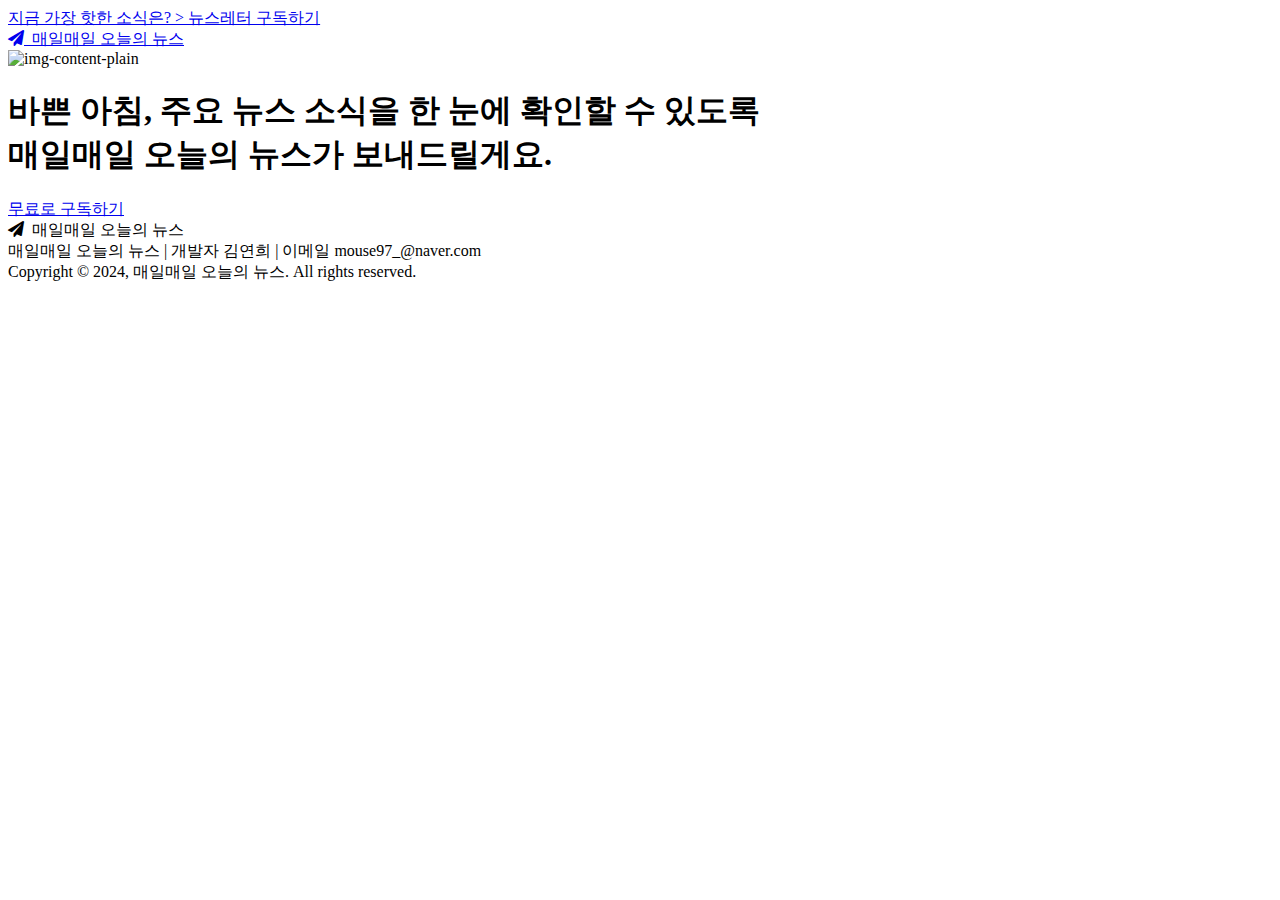
==== today-dailynews/src/main/resources/templates/index.html @ 4a93b4de "프로젝트 세팅 및 메인 페이지 프론트 작업" ====
<!DOCTYPE html>
<html xmlns:th="https://www.thymeleaf.org">
<head>
<meta charset="UTF-8">
<link rel="stylesheet" href="css/index.css" />
<link rel="stylesheet" href="css/util.css" />
<link rel="stylesheet" href="https://cdnjs.cloudflare.com/ajax/libs/font-awesome/5.8.2/css/all.min.css" />
<!-- Google Fonts -->
<link rel="preconnect" href="https://fonts.googleapis.com">
<link rel="preconnect" href="https://fonts.gstatic.com">
<link href="https://fonts.googleapis.com/css2?family=Noto+Sans+KR:wght@100..900&display=swap" rel="stylesheet">
<title>매일매일 오늘의 뉴스</title>
</head>
<body>
	<div class="highlight"><a href="/subscription"><span>지금 가장 핫한 소식은? > 뉴스레터 구독하기</span></a></div>
	<header>
		<div class="logo">
			<a href="/index">
				<i class="fas fa-solid fa-paper-plane"></i>&nbsp
				<span>매일매일 오늘의 뉴스</span>
			</a>
		</div>
	</header>
	
	<div class="contents">
		<div class="content1">
			<img src="/images/content.png" alt="img-content-plain" />
			<h1>바쁜 아침, 주요 뉴스 소식을 한 눈에 확인할 수 있도록<br>
				매일매일 오늘의 뉴스가 보내드릴게요.
			</h1>
			<a href="/subscription">무료로 구독하기</a>
		</div>
		<div class="content2">
		</div>
	</div>
	<footer>
		<div class="footer-1">
		<div class="footer1-title">
			<i class="fas fa-solid fa-paper-plane"></i>&nbsp
			<span>매일매일 오늘의 뉴스</span>
		</div>
			<span class="txt_notice">매일매일 오늘의 뉴스 | 개발자 김연희 | 이메일 mouse97_@naver.com</span><br>
			<span class="txt_notice">Copyright © 2024, 매일매일 오늘의 뉴스. All rights reserved.</span>
			<span></span>
		</div>
		<div class="footer-2">
		
		</div>
	</footer>
</body>
</html>
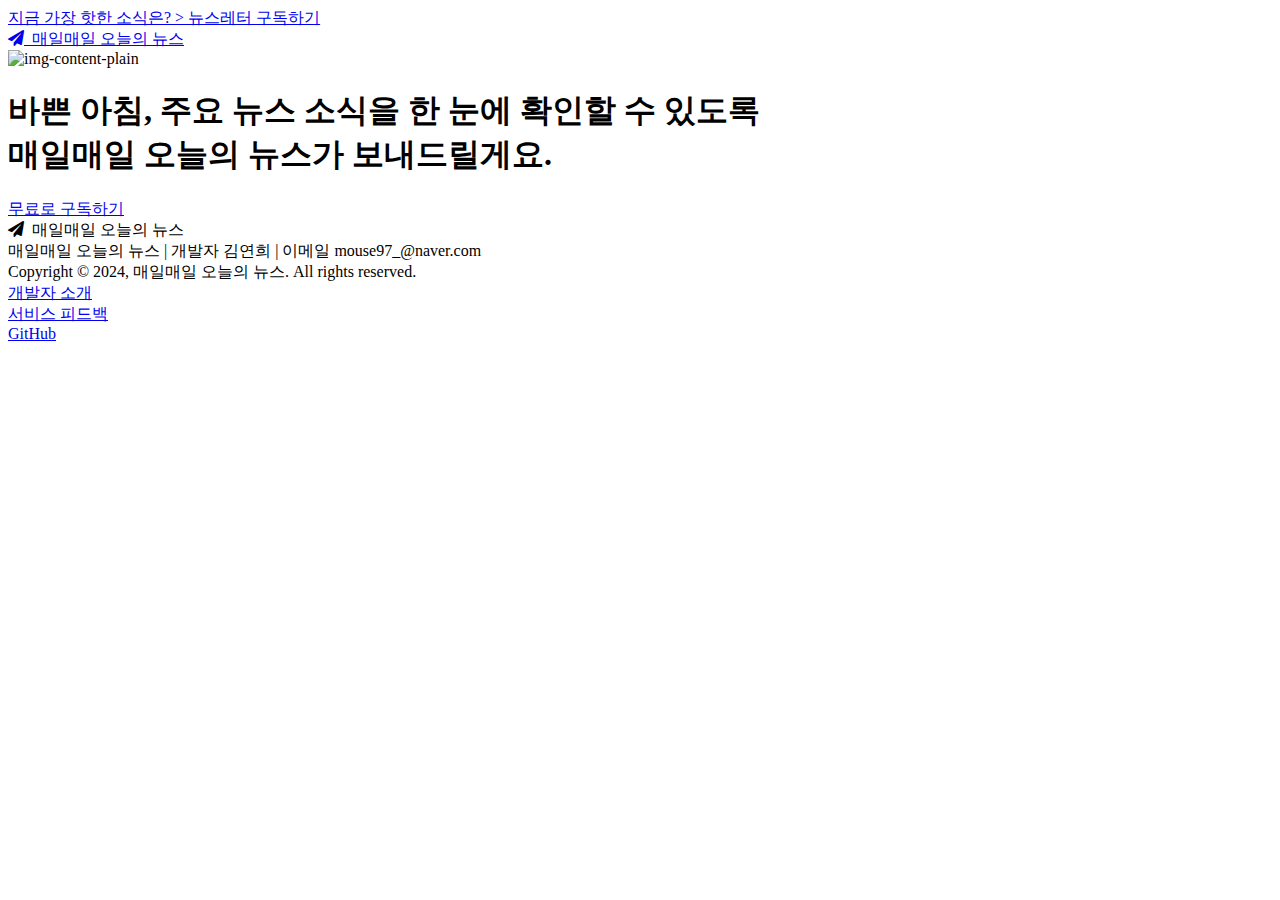
==== commit 6331e619: "구독자 정보 DB 세팅 및 저장 완료" ====
--- a/today-dailynews/src/main/resources/templates/index.html
+++ b/today-dailynews/src/main/resources/templates/index.html
@@ -9,13 +9,16 @@
 <link rel="preconnect" href="https://fonts.googleapis.com">
 <link rel="preconnect" href="https://fonts.gstatic.com">
 <link href="https://fonts.googleapis.com/css2?family=Noto+Sans+KR:wght@100..900&display=swap" rel="stylesheet">
+<!-- JQuery -->
+<script src="https://cdn.jsdelivr.net/npm/jquery@3.7.1/dist/jquery.min.js"></script>
+<script type="text/javascript" src="js/index.js"></script>
 <title>매일매일 오늘의 뉴스</title>
 </head>
 <body>
-	<div class="highlight"><a href="/subscription"><span>지금 가장 핫한 소식은? > 뉴스레터 구독하기</span></a></div>
+	<div class="highlight"><a class="subscribe" href="#"><span>지금 가장 핫한 소식은? > 뉴스레터 구독하기</span></a></div>
 	<header>
 		<div class="logo">
-			<a href="/index">
+			<a href="/daily-news">
 				<i class="fas fa-solid fa-paper-plane"></i>&nbsp
 				<span>매일매일 오늘의 뉴스</span>
 			</a>
@@ -28,9 +31,14 @@
 			<h1>바쁜 아침, 주요 뉴스 소식을 한 눈에 확인할 수 있도록<br>
 				매일매일 오늘의 뉴스가 보내드릴게요.
 			</h1>
-			<a href="/subscription">무료로 구독하기</a>
+			<!-- TODO : 모달 팝업 띄우기 -->
+			<a class="subscribe" href="#">무료로 구독하기</a>
 		</div>
 		<div class="content2">
+			<div class="content2-1">
+				<!-- TODO : 1000 자리마다 콤마 -->
+				<span th:text="${'벌써 ' + userCount + '명의 사용자가 구독하고 있어요!'}"></span>
+			</div>
 		</div>
 	</div>
 	<footer>
@@ -41,11 +49,40 @@
 		</div>
 			<span class="txt_notice">매일매일 오늘의 뉴스 | 개발자 김연희 | 이메일 mouse97_@naver.com</span><br>
 			<span class="txt_notice">Copyright © 2024, 매일매일 오늘의 뉴스. All rights reserved.</span>
-			<span></span>
 		</div>
 		<div class="footer-2">
-		
+			<!-- TODO : 소개 페이지 넣기 -->
+			<a href="#"><span class="txt_notice">개발자 소개</span></a><br />
+			<a href="#"><span class="txt_notice">서비스 피드백</span></a><br />
+			<a href="https://github.com/yeonhee314/today-dailynews.git"><span class="txt_notice">GitHub</span></a><br />
 		</div>
 	</footer>
+	
+	<!-- 모달 팝업 -->
+	<div id="modalBg" style="display:none;" class="modalBg"></div>
+	<div id="previewModal" style="display: none;">
+		<span id="closeModal">❌</span>
+		<form id="sub-apply" name="sub-apply">
+			<p>매일매일 오늘의 뉴스 구독하기</p>
+			<div class="form-wrap">
+				<div class="name">
+					이름<span class="star"> * </span> &nbsp&nbsp&nbsp&nbsp&nbsp&nbsp&nbsp&nbsp: &nbsp<input type="text" id="userName" name="userName" maxLength="10" required="required" />
+				</div>
+				<!-- TODO : AJAX 이메일 구현 -->
+				<div class="email">
+					이메일<span class="star"> * </span>&nbsp&nbsp&nbsp&nbsp&nbsp : &nbsp<input type="text" id="userMail" name="userMail" required="required" maxLength="30" />
+					<span class="txt_notice" style="display: none">유효하지 않은 이메일입니다.</span>
+				</div>
+				<div class="sub-path">
+					구독 경로<span class="star"> * </span> &nbsp: &nbsp<input type="text" required="required" id="userSubPath" name="userSubPath" maxLength="30" />
+				</div>
+				<div class="check-box">
+					<input type="checkbox" style="display:inline;" required="required"/><span class="txt_notice"> &nbsp(필수) <a href="#">개인정보 수집 및 이용</a>에 동의합니다.</span><br />
+					<input type="checkbox" style="display:inline;" required="required"/><span class="txt_notice"> &nbsp(필수) <a href="#">광고성 정보 수신</a>에 동의합니다.</span>&nbsp
+				</div>
+			</div>
+			<button type="submit" class="sub-btn">등록</button>
+		</form>
+	</div>
 </body>
 </html>